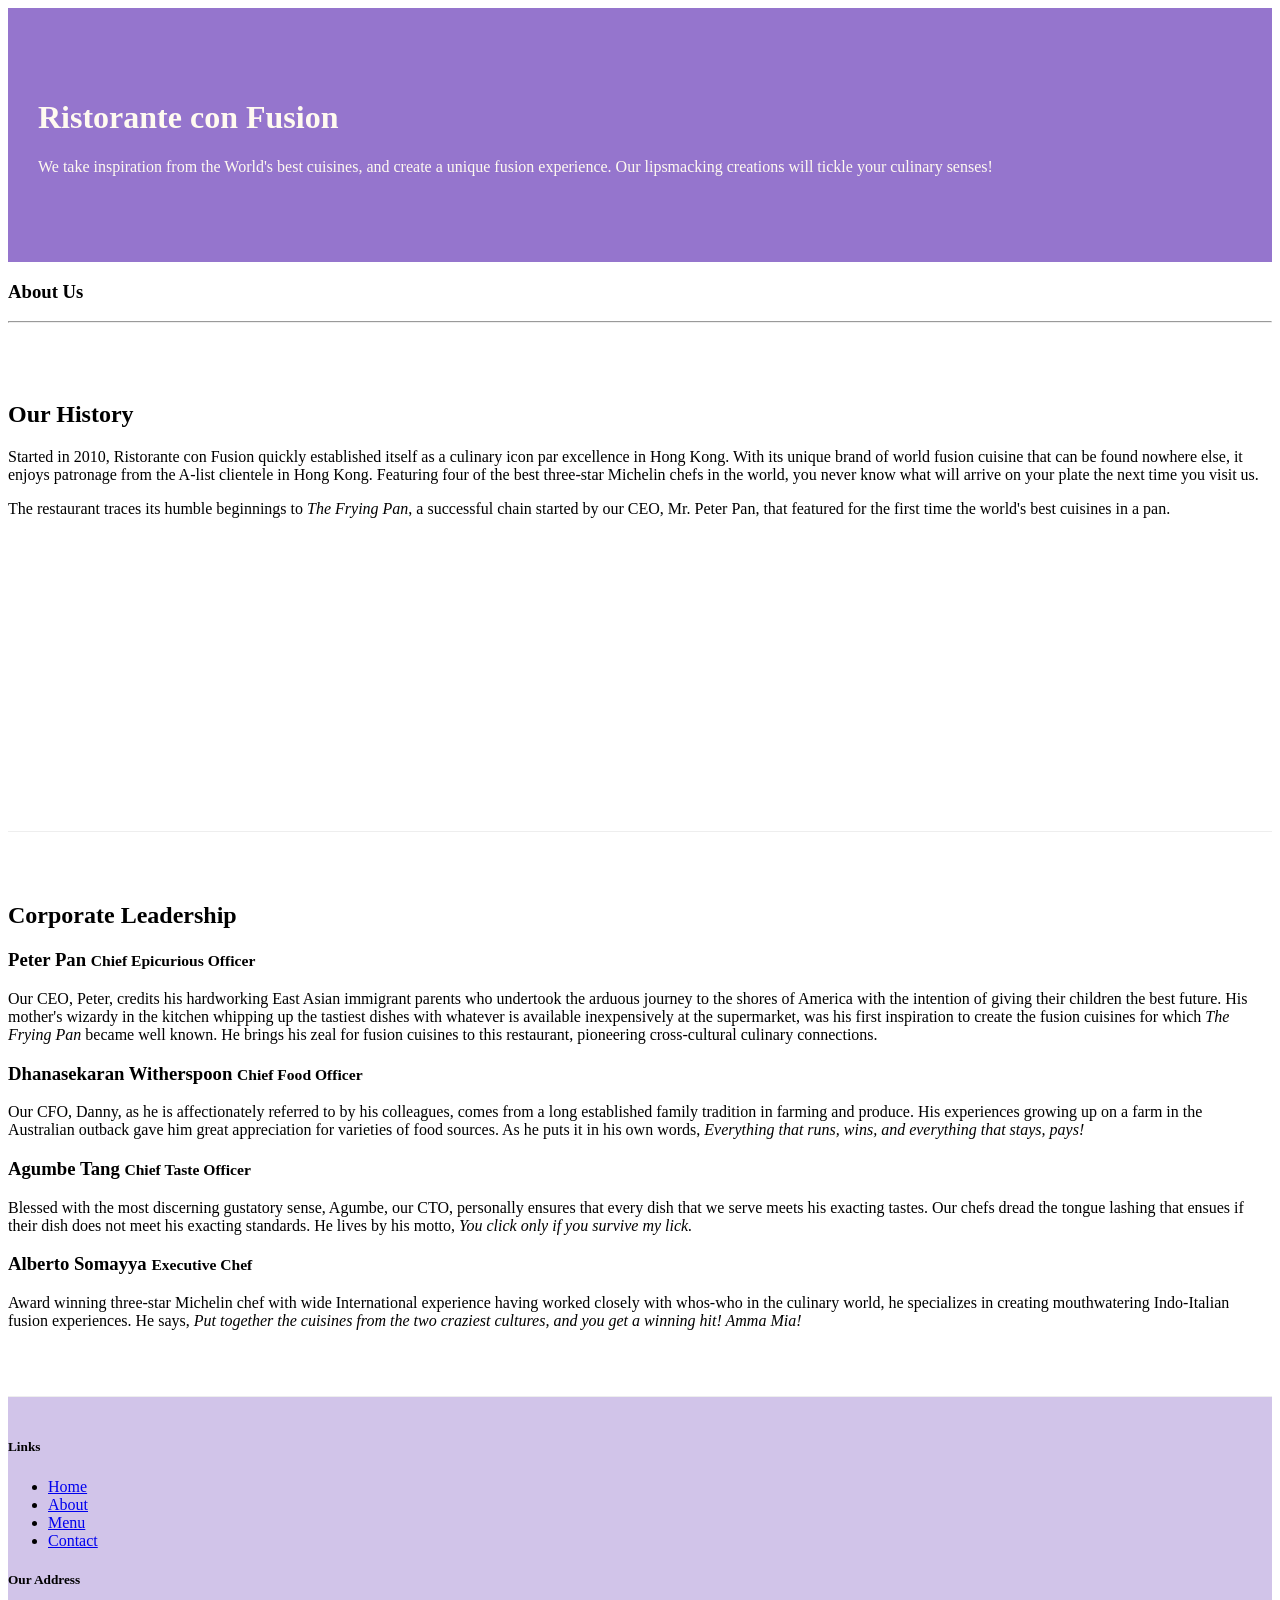
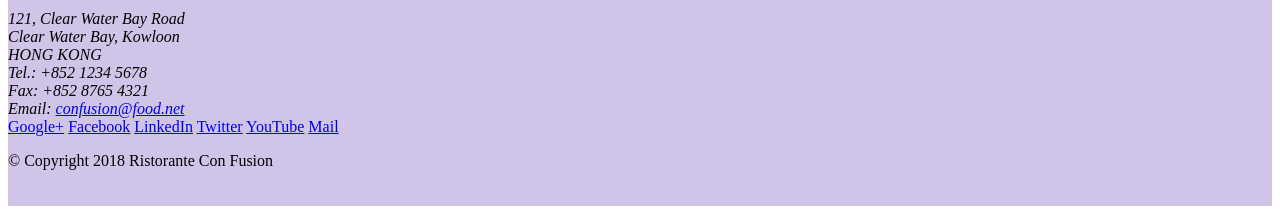
==== aboutus.html @ d5c0a911 "First Assignment" ====
<!DOCTYPE html>
<html lang="en">
  <head>
    <!--  Required meta tags  -->
    <meta charset="utf-8" />
    <meta
      name="viewport"
      content="width=device-width,initial-scale=1,shrink-to-fit=no"
    />
    <meta http-equiv="x-ua-compatible" content="ie=edge" />
    <!--  Bootstrap CSS  -->
    <link
      rel="stylesheet"
      href="node_modules/bootstrap/dist/css/bootstrap.min.css"
    />

    <!--  CSS  -->
    <link rel="stylesheet" href="./css/styles.css" />
    <title>Ristorante Con Fusion: About Us</title>
  </head>

  <body>
    <header class="jumbotron">
      <div class="container">
        <div class="row row-header">
          <div class="col-12 col-sm-6">
            <h1>Ristorante con Fusion</h1>
            <p>
              We take inspiration from the World's best cuisines, and create a
              unique fusion experience. Our lipsmacking creations will tickle
              your culinary senses!
            </p>
          </div>
          <div class="col-12 col-sm"></div>
        </div>
      </div>
    </header>

    <div class="container">
      <div class="row">
        <div class="col-12 col-sm-12">
          <h3>About Us</h3>
          <hr />
        </div>
      </div>

      <div class="row row-content align-items-center">
        <div class="col-sm-6 col-12">
          <h2>Our History</h2>
          <p>
            Started in 2010, Ristorante con Fusion quickly established itself as
            a culinary icon par excellence in Hong Kong. With its unique brand
            of world fusion cuisine that can be found nowhere else, it enjoys
            patronage from the A-list clientele in Hong Kong. Featuring four of
            the best three-star Michelin chefs in the world, you never know what
            will arrive on your plate the next time you visit us.
          </p>
          <p>
            The restaurant traces its humble beginnings to
            <em>The Frying Pan</em>, a successful chain started by our CEO, Mr.
            Peter Pan, that featured for the first time the world's best
            cuisines in a pan.
          </p>
        </div>
        <div></div>
      </div>

      <div class="row row-content align-items-center">
        <div class="col-12 col-sm-12">
          <h2>Corporate Leadership</h2>
          <h3>Peter Pan <small>Chief Epicurious Officer</small></h3>
          <p class="d-none d-sm-block">
            Our CEO, Peter, credits his hardworking East Asian immigrant parents
            who undertook the arduous journey to the shores of America with the
            intention of giving their children the best future. His mother's
            wizardy in the kitchen whipping up the tastiest dishes with whatever
            is available inexpensively at the supermarket, was his first
            inspiration to create the fusion cuisines for which
            <em>The Frying Pan</em> became well known. He brings his zeal for
            fusion cuisines to this restaurant, pioneering cross-cultural
            culinary connections.
          </p>
          <h3>Dhanasekaran Witherspoon <small>Chief Food Officer</small></h3>
          <p class="d-none d-sm-block">
            Our CFO, Danny, as he is affectionately referred to by his
            colleagues, comes from a long established family tradition in
            farming and produce. His experiences growing up on a farm in the
            Australian outback gave him great appreciation for varieties of food
            sources. As he puts it in his own words,
            <em
              >Everything that runs, wins, and everything that stays, pays!</em
            >
          </p>
          <h3>Agumbe Tang <small>Chief Taste Officer</small></h3>
          <p class="d-none d-sm-block">
            Blessed with the most discerning gustatory sense, Agumbe, our CTO,
            personally ensures that every dish that we serve meets his exacting
            tastes. Our chefs dread the tongue lashing that ensues if their dish
            does not meet his exacting standards. He lives by his motto,
            <em>You click only if you survive my lick.</em>
          </p>
          <h3>Alberto Somayya <small>Executive Chef</small></h3>
          <p  class="d-none d-sm-block">
            Award winning three-star Michelin chef with wide International
            experience having worked closely with whos-who in the culinary
            world, he specializes in creating mouthwatering Indo-Italian fusion
            experiences. He says,
            <em
              >Put together the cuisines from the two craziest cultures, and you
              get a winning hit! Amma Mia!</em
            >
          </p>
        </div>
      </div>
    </div>

    <footer class="footer">
      <div class="container">
        <div class="row">
          <div class="col-4 offset-1 col-sm-2">
            <h5>Links</h5>
            <ul class="list-unstyled">
              <li><a href="#">Home</a></li>
              <li><a href="#">About</a></li>
              <li><a href="#">Menu</a></li>
              <li><a href="#">Contact</a></li>
            </ul>
          </div>
          <div class="col-7 col-sm-5">
            <h5>Our Address</h5>
            <address>
              121, Clear Water Bay Road<br />
              Clear Water Bay, Kowloon<br />
              HONG KONG<br />
              Tel.: +852 1234 5678<br />
              Fax: +852 8765 4321<br />
              Email: <a href="mailto:confusion@food.net">confusion@food.net</a>
            </address>
          </div>
          <div class="col-12 col-sm-4 align-self-center">
            <div class="text-center">
              <a href="http://google.com/+">Google+</a>
              <a href="http://www.facebook.com/profile.php?id=">Facebook</a>
              <a href="http://www.linkedin.com/in/">LinkedIn</a>
              <a href="http://twitter.com/">Twitter</a>
              <a href="http://youtube.com/">YouTube</a>
              <a href="mailto:">Mail</a>
            </div>
          </div>
        </div>
        <div class="row justify-content-center">
          <div class="col-auto">
            <p>© Copyright 2018 Ristorante Con Fusion</p>
          </div>
        </div>
      </div>
    </footer>
    <script src="node_modules/jquery/dist/jquery.slim.min.js"></script>
    <script src="node_modules/popper.js/dist/umd/popper.min.js"></script>
    <script src="node_modules/bootstrap/dist/js/bootstrap.min.js"></script>
  </body>
</html>
---- css/styles.css ----
.row-header {
    margin: 0px auto;
    padding: 0px auto;
}

.row-content {
    margin: 0px auto;
    padding: 50px 0px 50px 0px;
    border-bottom: 1px ridge;
    min-height: 400px;
}

.footer {
    background-color: #D1C4e9;
    margin: 0px auto;
    padding: 20px 0px 20px 0px;
}

.jumbotron {
    margin:0px auto;
    background: #9575cd;
    padding: 70px 30px 70px 30px;
    color: floralwhite;
}

.address {
    font-size: 80%;
    margin: 0px;
    color: #0f0f0f;
}
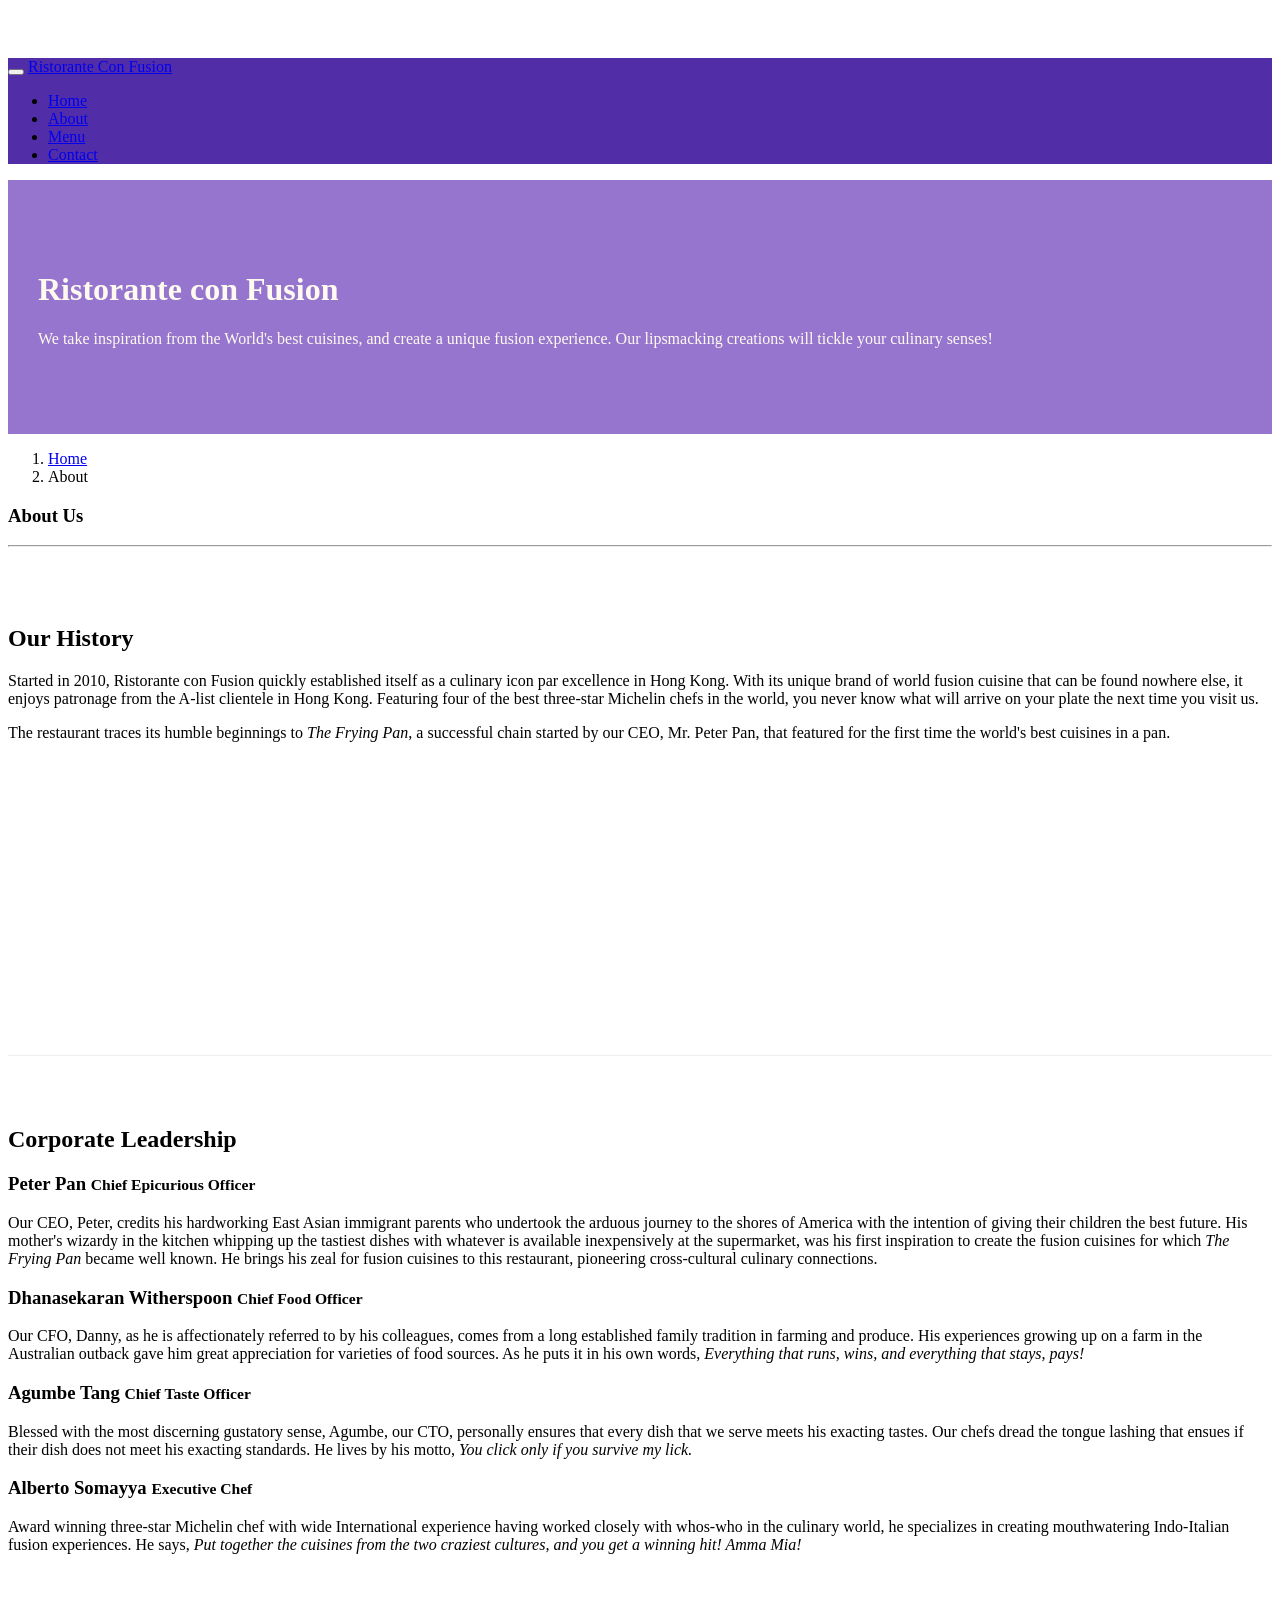
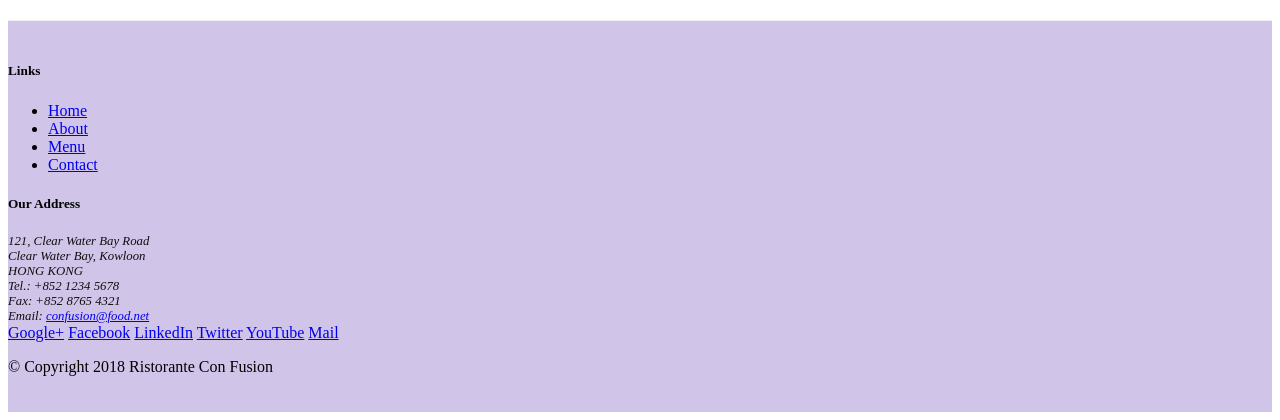
==== commit ba5abc87: "NavBars and Breadcrumbs" ====
--- a/aboutus.html
+++ b/aboutus.html
@@ -20,6 +20,27 @@
   </head>
 
   <body>
+    <nav class="navbar navbar-dark navbar-expand-sm fixed-top">
+      <div class="container">
+        <button class="navbar-toggler" type="button" data-toggle="collapse" data-target="#Navbar">
+          <span class="navbar-toggler-icon"></span>
+        </button>
+        <a class="navbar-brand ml-auto" href="./index.html">Ristorante Con Fusion</a>
+        <div class="collapse navbar-collapse" id="Navbar">
+          <ul class="navbar-nav mr-auto">
+            <li class="nav-item">
+              <a class="nav-link" href="./index.html">Home</a>
+            </li>
+            <li class="nav-item active">
+              <a class="nav-link" href="#">About</a>
+            </li>
+            <li class="nav-item"><a class="nav-link" href="#">Menu</a></li>
+            <li class="nav-item"><a class="nav-link" href="#">Contact</a></li>
+          </ul>
+        </div>
+      </div>
+    </nav>
+
     <header class="jumbotron">
       <div class="container">
         <div class="row row-header">
@@ -38,6 +59,10 @@
 
     <div class="container">
       <div class="row">
+        <ol class="col-12 breadcrumb">
+          <li class="breadcrumb-item"><a href="./index.html">Home</a></li>
+          <li class="breadcrumb-item active">About</li>
+        </ol>
         <div class="col-12 col-sm-12">
           <h3>About Us</h3>
           <hr />
@@ -120,7 +145,7 @@
           <div class="col-4 offset-1 col-sm-2">
             <h5>Links</h5>
             <ul class="list-unstyled">
-              <li><a href="#">Home</a></li>
+              <li><a href="./index.html">Home</a></li>
               <li><a href="#">About</a></li>
               <li><a href="#">Menu</a></li>
               <li><a href="#">Contact</a></li>
--- a/css/styles.css
+++ b/css/styles.css
@@ -23,8 +23,18 @@
     color: floralwhite;
 }
 
-.address {
+address {
     font-size: 80%;
     margin: 0px;
     color: #0f0f0f;
+}
+
+body {
+    padding: 50px 0px 0px 0px;
+    z-index: 0;
+
+}
+
+.navbar-dark {
+    background-color: #512da8;
 }
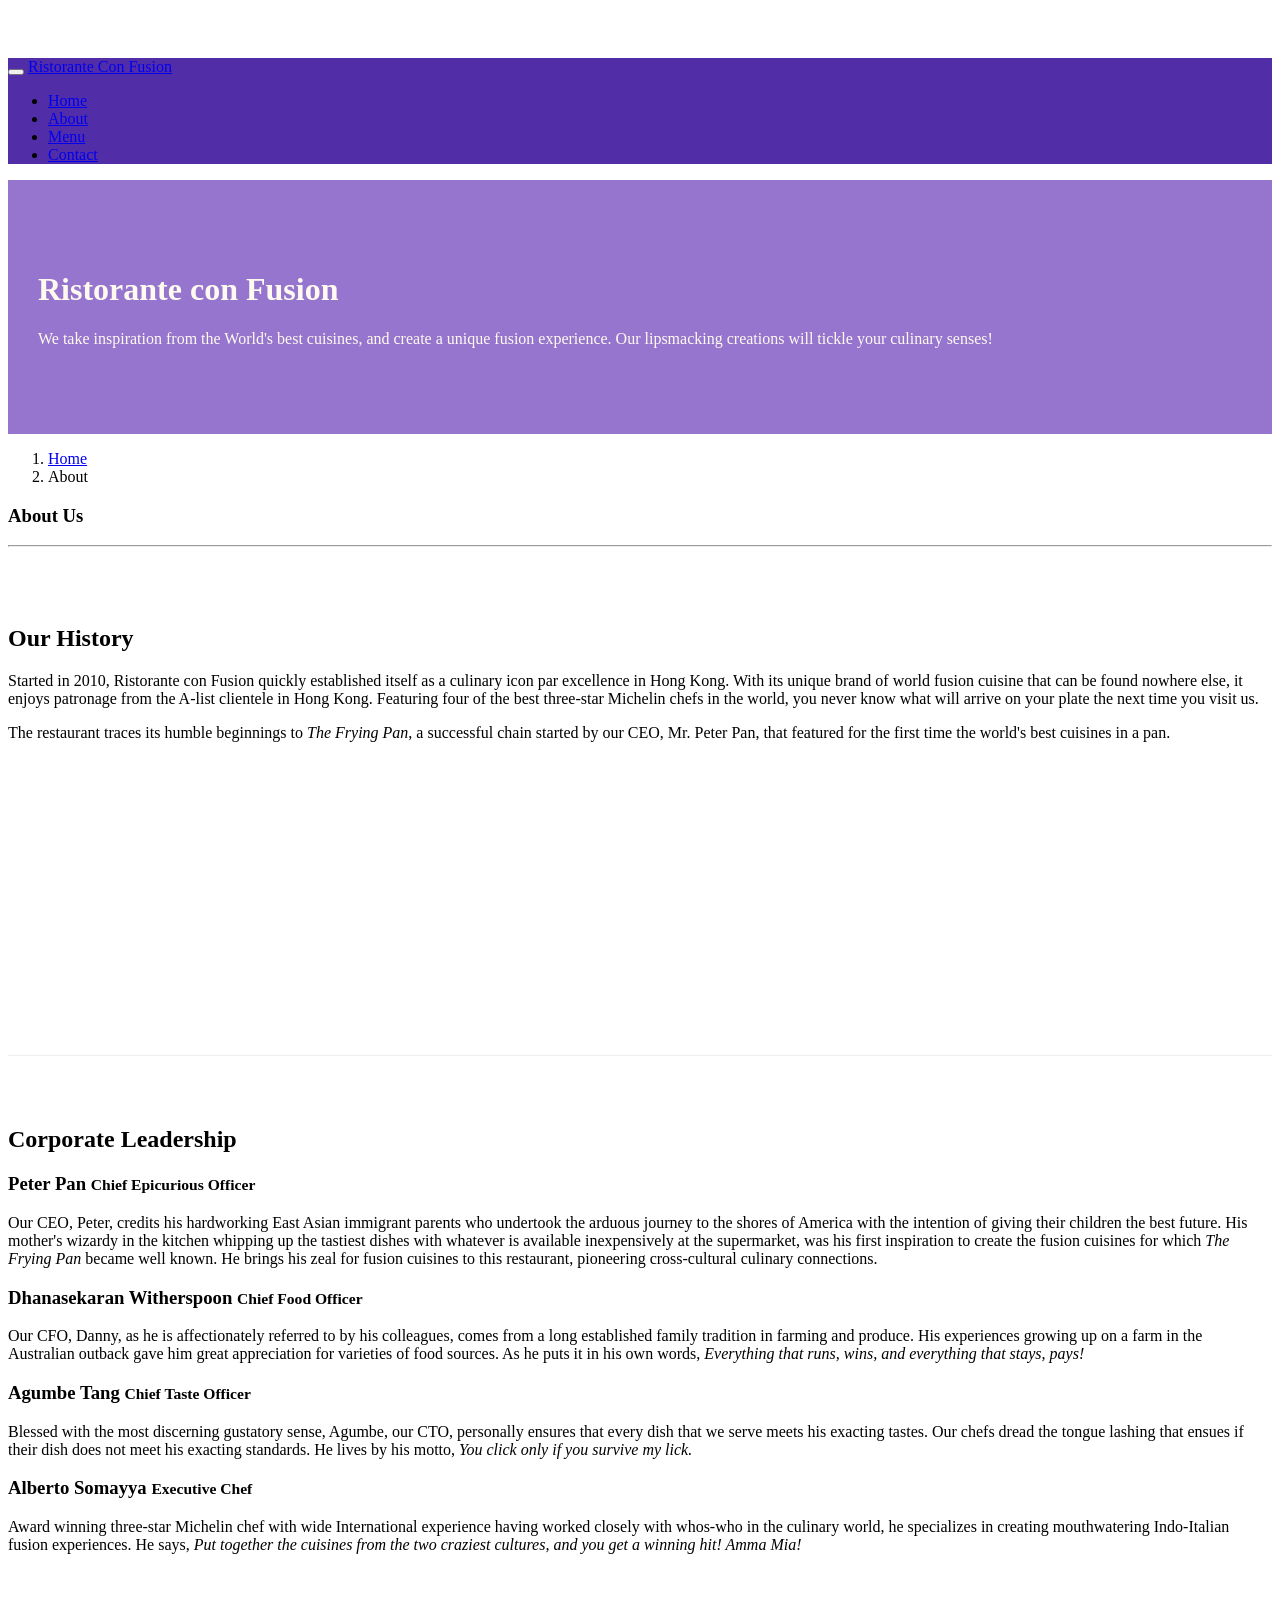
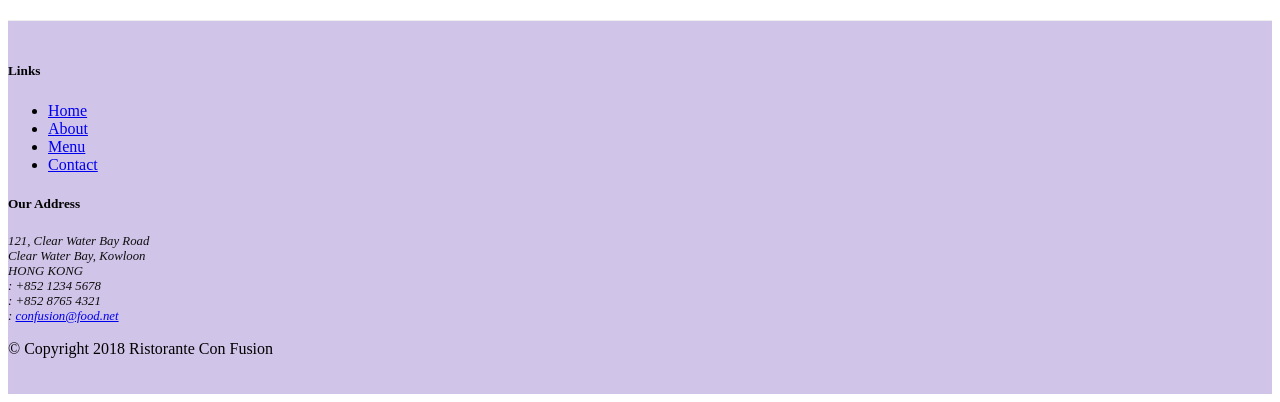
==== commit 138a66c0: "Icon Fonts" ====
--- a/aboutus.html
+++ b/aboutus.html
@@ -13,7 +13,8 @@
       rel="stylesheet"
       href="node_modules/bootstrap/dist/css/bootstrap.min.css"
     />
-
+    <link rel="stylesheet" href="node_modules/font-awesome/css/font-awesome.min.css">
+    <link rel="stylesheet" href="node_modules/bootstrap-social/bootstrap-social.css">
     <!--  CSS  -->
     <link rel="stylesheet" href="./css/styles.css" />
     <title>Ristorante Con Fusion: About Us</title>
@@ -27,15 +28,15 @@
         </button>
         <a class="navbar-brand ml-auto" href="./index.html">Ristorante Con Fusion</a>
         <div class="collapse navbar-collapse" id="Navbar">
-          <ul class="navbar-nav mr-auto">
+          <ul class="navbar-nav mr-auto ">
             <li class="nav-item">
-              <a class="nav-link" href="./index.html">Home</a>
+              <a class="nav-link" href="./index.html"><span class="fa fa-home fa-lg"></span>Home</a>
             </li>
             <li class="nav-item active">
-              <a class="nav-link" href="#">About</a>
+              <a class="nav-link" href="#" ><span class="fa fa-info fa-lg"></span>About</a>
             </li>
-            <li class="nav-item"><a class="nav-link" href="#">Menu</a></li>
-            <li class="nav-item"><a class="nav-link" href="#">Contact</a></li>
+            <li class="nav-item"><a class="nav-link" href="#"><span class="fa fa-list fa-lg"></span>Menu</a></li>
+            <li class="nav-item"><a class="nav-link" href="#"><span class="fa fa-address-card fa-lg"></span>Contact</a></li>
           </ul>
         </div>
       </div>
@@ -157,19 +158,20 @@
               121, Clear Water Bay Road<br />
               Clear Water Bay, Kowloon<br />
               HONG KONG<br />
-              Tel.: +852 1234 5678<br />
-              Fax: +852 8765 4321<br />
-              Email: <a href="mailto:confusion@food.net">confusion@food.net</a>
+              <i class="fa fa-phone fa-lg"></i>: +852 1234 5678<br />
+              <i class="fa fa-fax fa-lg"></i>: +852 8765 4321<br />
+              <i class="fa fa-envelope fa-lg"></i>: <a href="mailto:confusion@food.net">confusion@food.net</a>
             </address>
           </div>
           <div class="col-12 col-sm-4 align-self-center">
             <div class="text-center">
-              <a href="http://google.com/+">Google+</a>
-              <a href="http://www.facebook.com/profile.php?id=">Facebook</a>
-              <a href="http://www.linkedin.com/in/">LinkedIn</a>
-              <a href="http://twitter.com/">Twitter</a>
-              <a href="http://youtube.com/">YouTube</a>
-              <a href="mailto:">Mail</a>
+              <a class="btn btn-social-icon btn-google" href="http://google.com/+"><i class="fa fa-google-plus fa-lg"></i></a>
+              <a class="btn btn-social-icon btn-facebook" href="http://www.facebook.com/profile.php?id="><i
+                  class="fa fa-facebook fa-lg"></i></a>
+              <a class="btn btn-social-icon btn-linkedin" href="http://www.linkedin.com/in/"><i class="fa fa-linkedin fa-lg"></i></a>
+              <a class="btn btn-social-icon btn-twitter" href="http://twitter.com/"><i class="fa fa-twitter fa-lg"></i></a>
+              <a class="btn btn-social-icon btn-google" href="http://youtube.com/"><i class="fa fa-youtube fa-lg"></i></a>
+              <a class="btn btn-social-icon" href="mailto:"><i class="fa fa-envelope-o fa-lg"></i></a>
             </div>
           </div>
         </div>
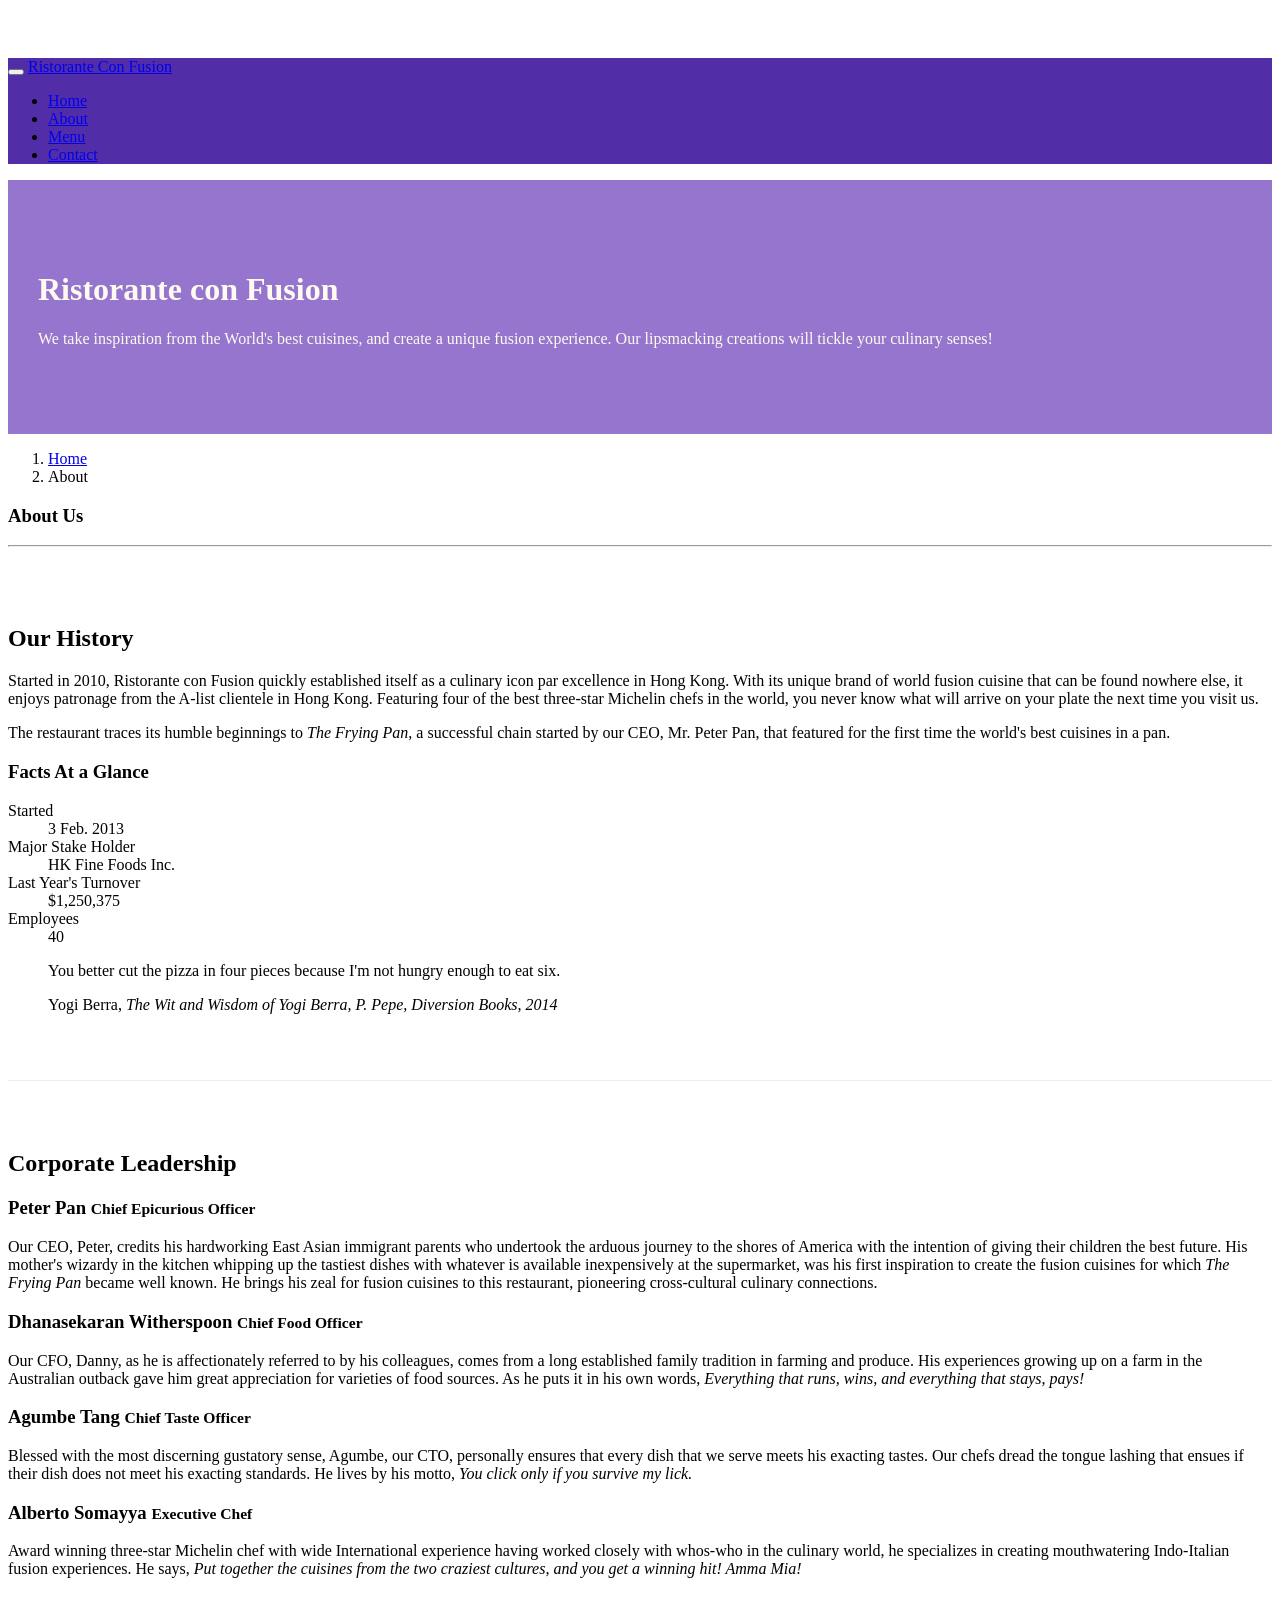
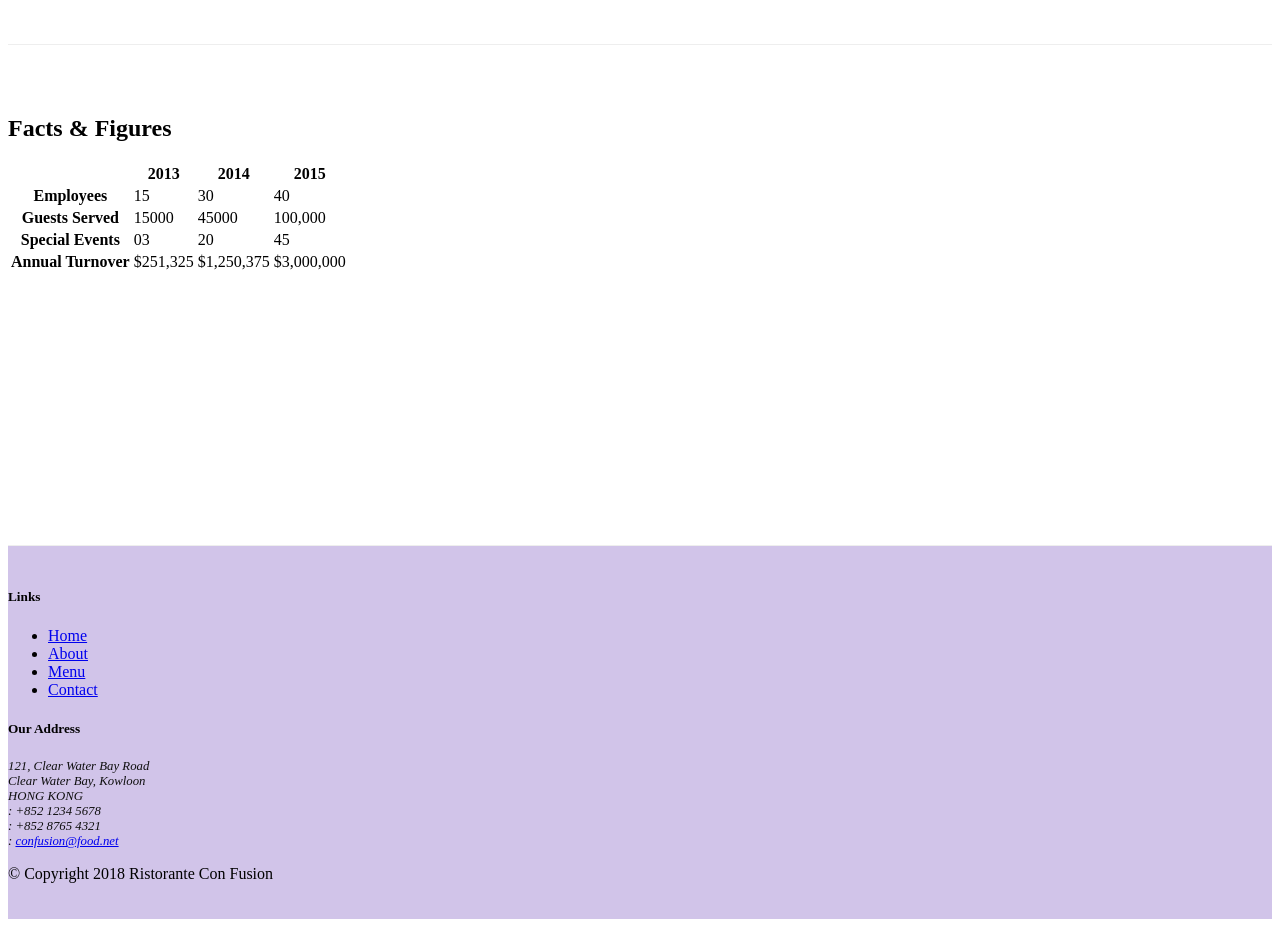
==== commit edee5725: "Cards&Tables" ====
--- a/aboutus.html
+++ b/aboutus.html
@@ -13,8 +13,14 @@
       rel="stylesheet"
       href="node_modules/bootstrap/dist/css/bootstrap.min.css"
     />
-    <link rel="stylesheet" href="node_modules/font-awesome/css/font-awesome.min.css">
-    <link rel="stylesheet" href="node_modules/bootstrap-social/bootstrap-social.css">
+    <link
+      rel="stylesheet"
+      href="node_modules/font-awesome/css/font-awesome.min.css"
+    />
+    <link
+      rel="stylesheet"
+      href="node_modules/bootstrap-social/bootstrap-social.css"
+    />
     <!--  CSS  -->
     <link rel="stylesheet" href="./css/styles.css" />
     <title>Ristorante Con Fusion: About Us</title>
@@ -23,20 +29,39 @@
   <body>
     <nav class="navbar navbar-dark navbar-expand-sm fixed-top">
       <div class="container">
-        <button class="navbar-toggler" type="button" data-toggle="collapse" data-target="#Navbar">
+        <button
+          class="navbar-toggler"
+          type="button"
+          data-toggle="collapse"
+          data-target="#Navbar"
+        >
           <span class="navbar-toggler-icon"></span>
         </button>
-        <a class="navbar-brand ml-auto" href="./index.html">Ristorante Con Fusion</a>
+        <a class="navbar-brand ml-auto" href="./index.html"
+          >Ristorante Con Fusion</a
+        >
         <div class="collapse navbar-collapse" id="Navbar">
-          <ul class="navbar-nav mr-auto ">
+          <ul class="navbar-nav mr-auto">
             <li class="nav-item">
-              <a class="nav-link" href="./index.html"><span class="fa fa-home fa-lg"></span>Home</a>
+              <a class="nav-link" href="./index.html"
+                ><span class="fa fa-home fa-lg"></span>Home</a
+              >
             </li>
             <li class="nav-item active">
-              <a class="nav-link" href="#" ><span class="fa fa-info fa-lg"></span>About</a>
+              <a class="nav-link" href="#"
+                ><span class="fa fa-info fa-lg"></span>About</a
+              >
             </li>
-            <li class="nav-item"><a class="nav-link" href="#"><span class="fa fa-list fa-lg"></span>Menu</a></li>
-            <li class="nav-item"><a class="nav-link" href="#"><span class="fa fa-address-card fa-lg"></span>Contact</a></li>
+            <li class="nav-item">
+              <a class="nav-link" href="#"
+                ><span class="fa fa-list fa-lg"></span>Menu</a
+              >
+            </li>
+            <li class="nav-item">
+              <a class="nav-link" href="./contactus.html"
+                ><span class="fa fa-address-card fa-lg"></span>Contact</a
+              >
+            </li>
           </ul>
         </div>
       </div>
@@ -70,7 +95,7 @@
         </div>
       </div>
 
-      <div class="row row-content align-items-center">
+      <div class="row row-content">
         <div class="col-sm-6 col-12">
           <h2>Our History</h2>
           <p>
@@ -88,7 +113,40 @@
             cuisines in a pan.
           </p>
         </div>
-        <div></div>
+        <div class="col-sm">
+          <div class="card">
+            <h3 class="card-header bg-primary text-white">Facts At a Glance</h3>
+            <div class="card-body">
+              <dl class="row">
+                <dt class="col-6">Started</dt>
+                <dd class="col-6">3 Feb. 2013</dd>
+                <dt class="col-6">Major Stake Holder</dt>
+                <dd class="col-6">HK Fine Foods Inc.</dd>
+                <dt class="col-6">Last Year's Turnover</dt>
+                <dd class="col-6">$1,250,375</dd>
+                <dt class="col-6">Employees</dt>
+                <dd class="col-6">40</dd>
+              </dl>
+            </div>
+          </div>
+        </div>
+        <div class="col-12">
+          <div class="card card-body bg-light">
+            <blockquote class="blockquote">
+              <p class="mb-0">
+                You better cut the pizza in four pieces because I'm not hungry
+                enough to eat six.
+              </p>
+              <footer class="blockquote-footer">
+                Yogi Berra,
+                <cite title="Source Title"
+                  >The Wit and Wisdom of Yogi Berra, P. Pepe, Diversion Books,
+                  2014
+                </cite>
+              </footer>
+            </blockquote>
+          </div>
+        </div>
       </div>
 
       <div class="row row-content align-items-center">
@@ -126,7 +184,7 @@
             <em>You click only if you survive my lick.</em>
           </p>
           <h3>Alberto Somayya <small>Executive Chef</small></h3>
-          <p  class="d-none d-sm-block">
+          <p class="d-none d-sm-block">
             Award winning three-star Michelin chef with wide International
             experience having worked closely with whos-who in the culinary
             world, he specializes in creating mouthwatering Indo-Italian fusion
@@ -137,6 +195,50 @@
             >
           </p>
         </div>
+      </div>
+      <div class="row row-content">
+        <div class="col-12 col-sm-9">
+          <h2>Facts &amp; Figures</h2>
+          <div class="table-responsive">
+            <table class="table table-striped">
+              <thead class="thead-dark">
+                <tr>
+                  <th>&nbsp;</th>
+                  <th>2013</th>
+                  <th>2014</th>
+                  <th>2015</th>
+                </tr>
+              </thead>
+              <tbody>
+                <tr>
+                  <th>Employees</th>
+                  <td>15</td>
+                  <td>30</td>
+                  <td>40</td>
+                </tr>
+                <tr>
+                  <th>Guests Served</th>
+                  <td>15000</td>
+                  <td>45000</td>
+                  <td>100,000</td>
+                </tr>
+                <tr>
+                  <th>Special Events</th>
+                  <td>03</td>
+                  <td>20</td>
+                  <td>45</td>
+                </tr>
+                <tr>
+                  <th>Annual Turnover</th>
+                  <td>$251,325</td>
+                  <td>$1,250,375</td>
+                  <td>$3,000,000</td>
+                </tr>
+              </tbody>
+            </table>
+          </div>
+        </div>
+        <div class="col-12 col-sm-3"></div>
       </div>
     </div>
 
@@ -149,7 +251,7 @@
               <li><a href="./index.html">Home</a></li>
               <li><a href="#">About</a></li>
               <li><a href="#">Menu</a></li>
-              <li><a href="#">Contact</a></li>
+              <li><a href="./contactus.html">Contact</a></li>
             </ul>
           </div>
           <div class="col-7 col-sm-5">
@@ -160,18 +262,40 @@
               HONG KONG<br />
               <i class="fa fa-phone fa-lg"></i>: +852 1234 5678<br />
               <i class="fa fa-fax fa-lg"></i>: +852 8765 4321<br />
-              <i class="fa fa-envelope fa-lg"></i>: <a href="mailto:confusion@food.net">confusion@food.net</a>
+              <i class="fa fa-envelope fa-lg"></i>:
+              <a href="mailto:confusion@food.net">confusion@food.net</a>
             </address>
           </div>
           <div class="col-12 col-sm-4 align-self-center">
             <div class="text-center">
-              <a class="btn btn-social-icon btn-google" href="http://google.com/+"><i class="fa fa-google-plus fa-lg"></i></a>
-              <a class="btn btn-social-icon btn-facebook" href="http://www.facebook.com/profile.php?id="><i
-                  class="fa fa-facebook fa-lg"></i></a>
-              <a class="btn btn-social-icon btn-linkedin" href="http://www.linkedin.com/in/"><i class="fa fa-linkedin fa-lg"></i></a>
-              <a class="btn btn-social-icon btn-twitter" href="http://twitter.com/"><i class="fa fa-twitter fa-lg"></i></a>
-              <a class="btn btn-social-icon btn-google" href="http://youtube.com/"><i class="fa fa-youtube fa-lg"></i></a>
-              <a class="btn btn-social-icon" href="mailto:"><i class="fa fa-envelope-o fa-lg"></i></a>
+              <a
+                class="btn btn-social-icon btn-google"
+                href="http://google.com/+"
+                ><i class="fa fa-google-plus fa-lg"></i
+              ></a>
+              <a
+                class="btn btn-social-icon btn-facebook"
+                href="http://www.facebook.com/profile.php?id="
+                ><i class="fa fa-facebook fa-lg"></i
+              ></a>
+              <a
+                class="btn btn-social-icon btn-linkedin"
+                href="http://www.linkedin.com/in/"
+                ><i class="fa fa-linkedin fa-lg"></i
+              ></a>
+              <a
+                class="btn btn-social-icon btn-twitter"
+                href="http://twitter.com/"
+                ><i class="fa fa-twitter fa-lg"></i
+              ></a>
+              <a
+                class="btn btn-social-icon btn-google"
+                href="http://youtube.com/"
+                ><i class="fa fa-youtube fa-lg"></i
+              ></a>
+              <a class="btn btn-social-icon" href="mailto:"
+                ><i class="fa fa-envelope-o fa-lg"></i
+              ></a>
             </div>
           </div>
         </div>
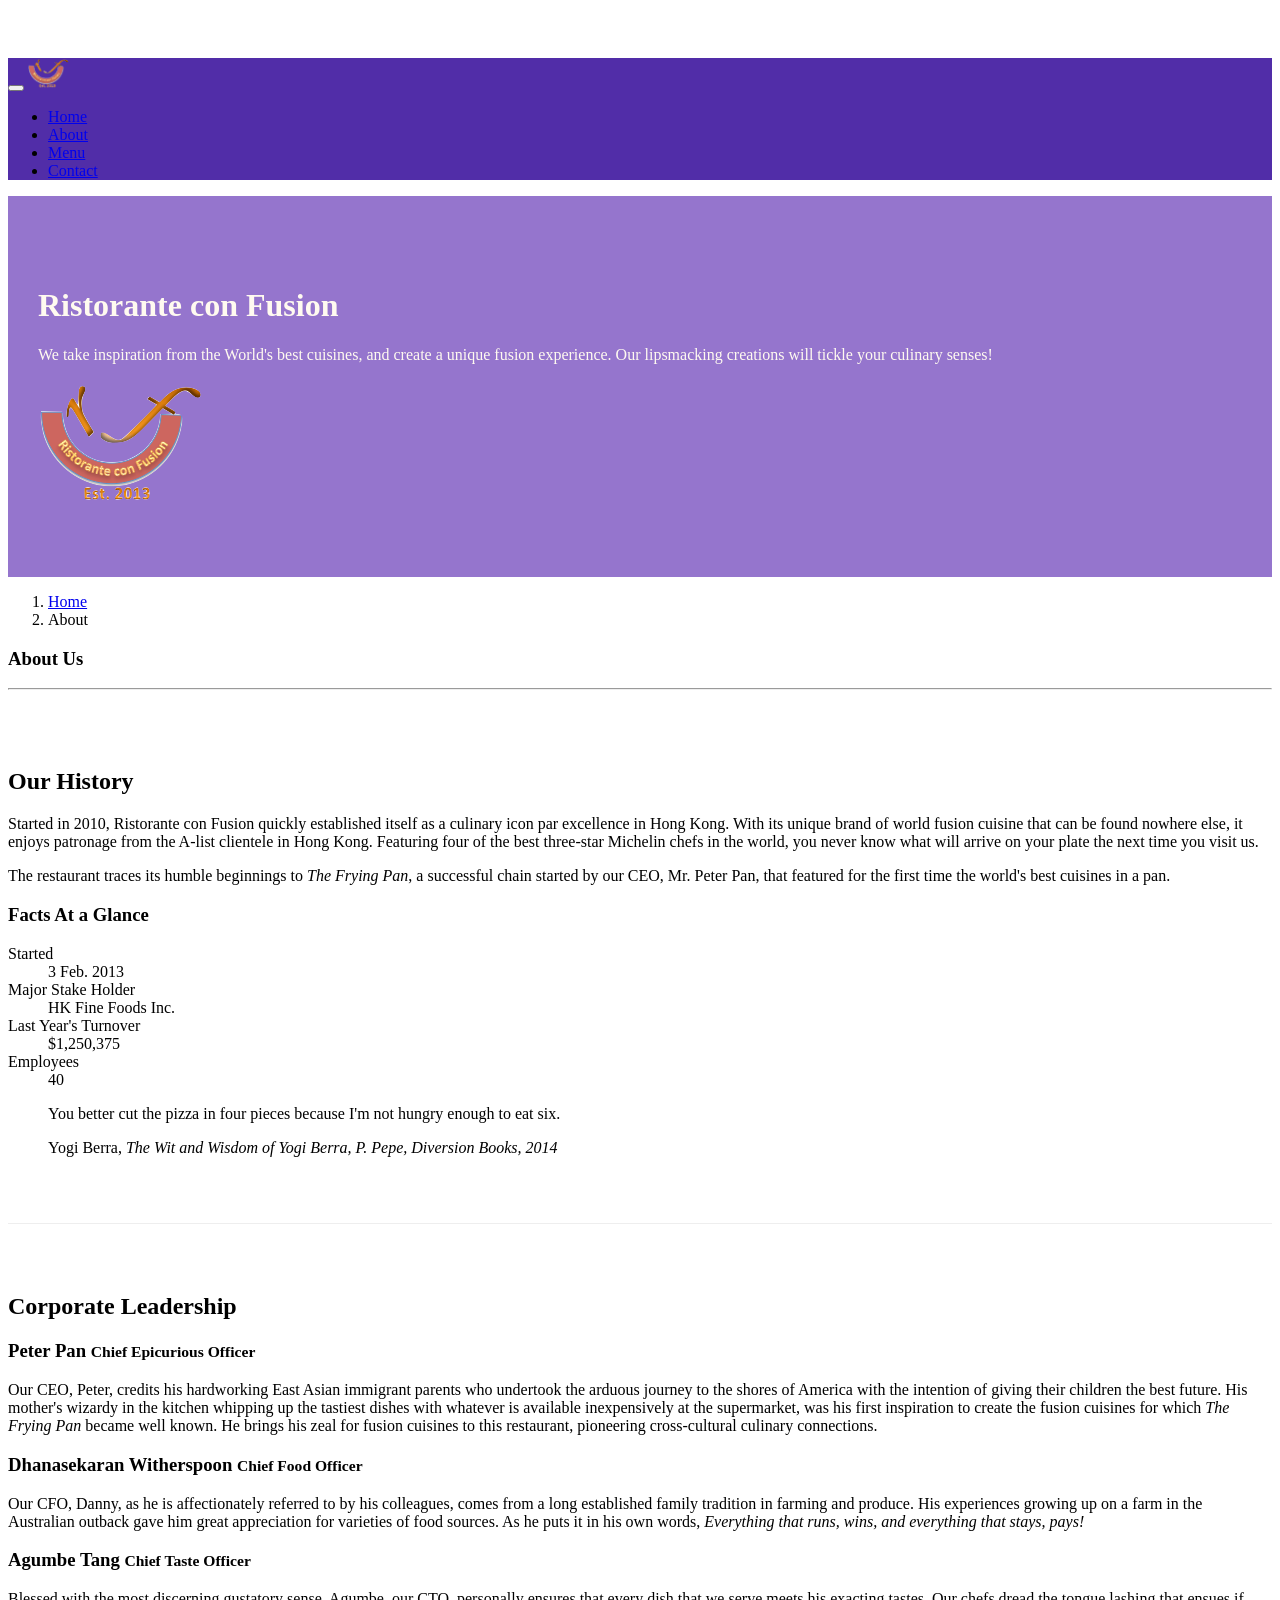
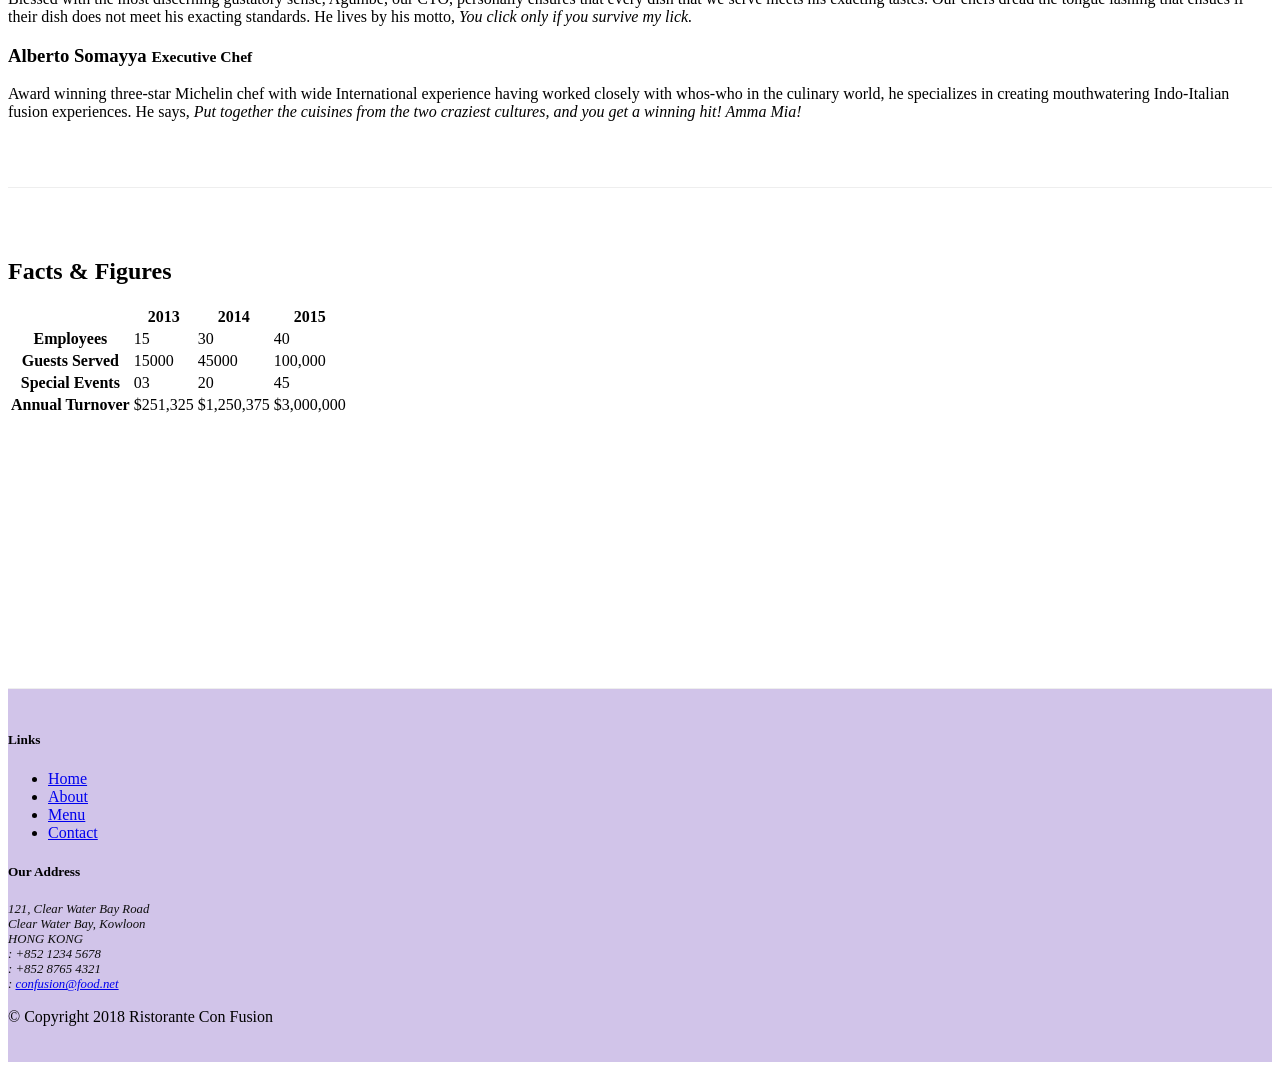
==== commit 584f0a0a: "Media" ====
--- a/aboutus.html
+++ b/aboutus.html
@@ -38,7 +38,9 @@
           <span class="navbar-toggler-icon"></span>
         </button>
         <a class="navbar-brand ml-auto" href="./index.html"
-          >Ristorante Con Fusion</a
+          >
+          <img src="./img/logo.png" height="30" width="41">
+          </a
         >
         <div class="collapse navbar-collapse" id="Navbar">
           <ul class="navbar-nav mr-auto">
@@ -78,7 +80,12 @@
               your culinary senses!
             </p>
           </div>
-          <div class="col-12 col-sm"></div>
+          <div class="col-12 col-sm">
+
+            <div class="col-12 col-sm align-self-center">
+              <img src="./img/logo.png" class="img-fluid">
+            </div>
+          </div>
         </div>
       </div>
     </header>
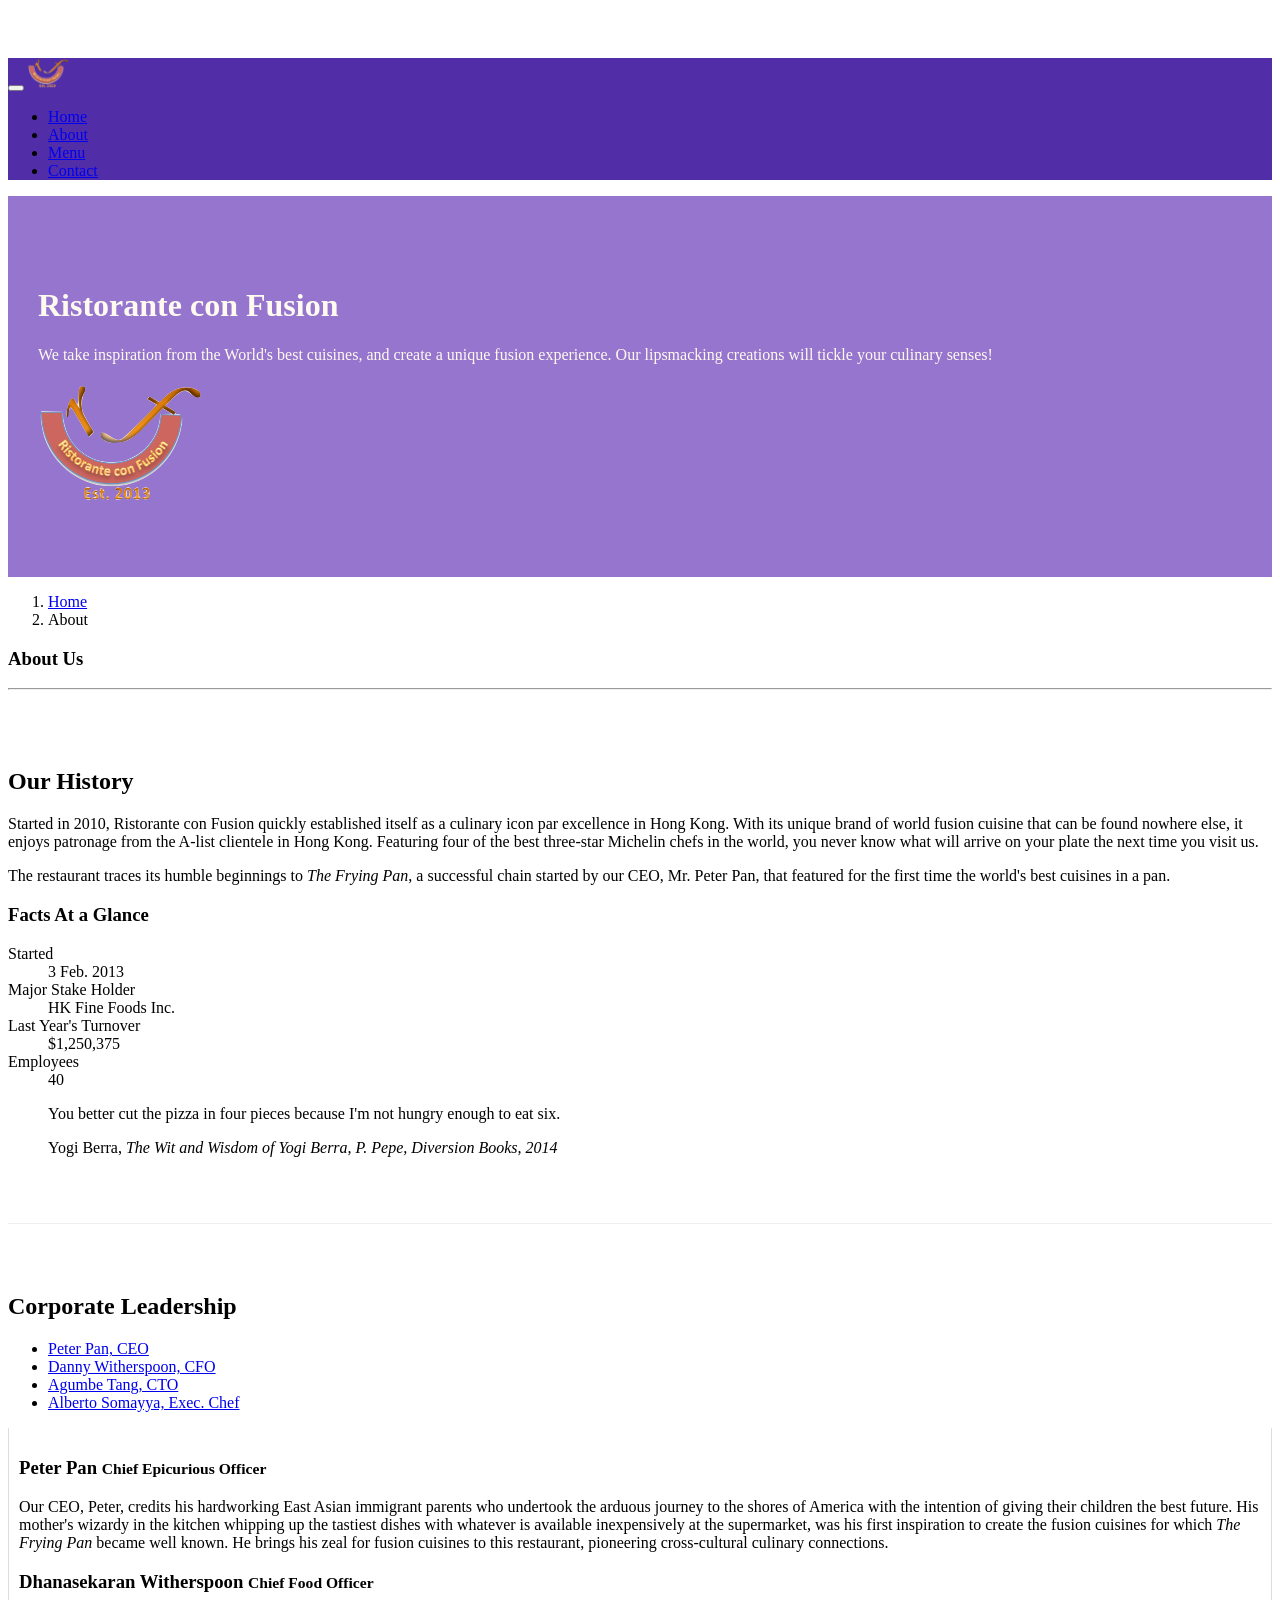
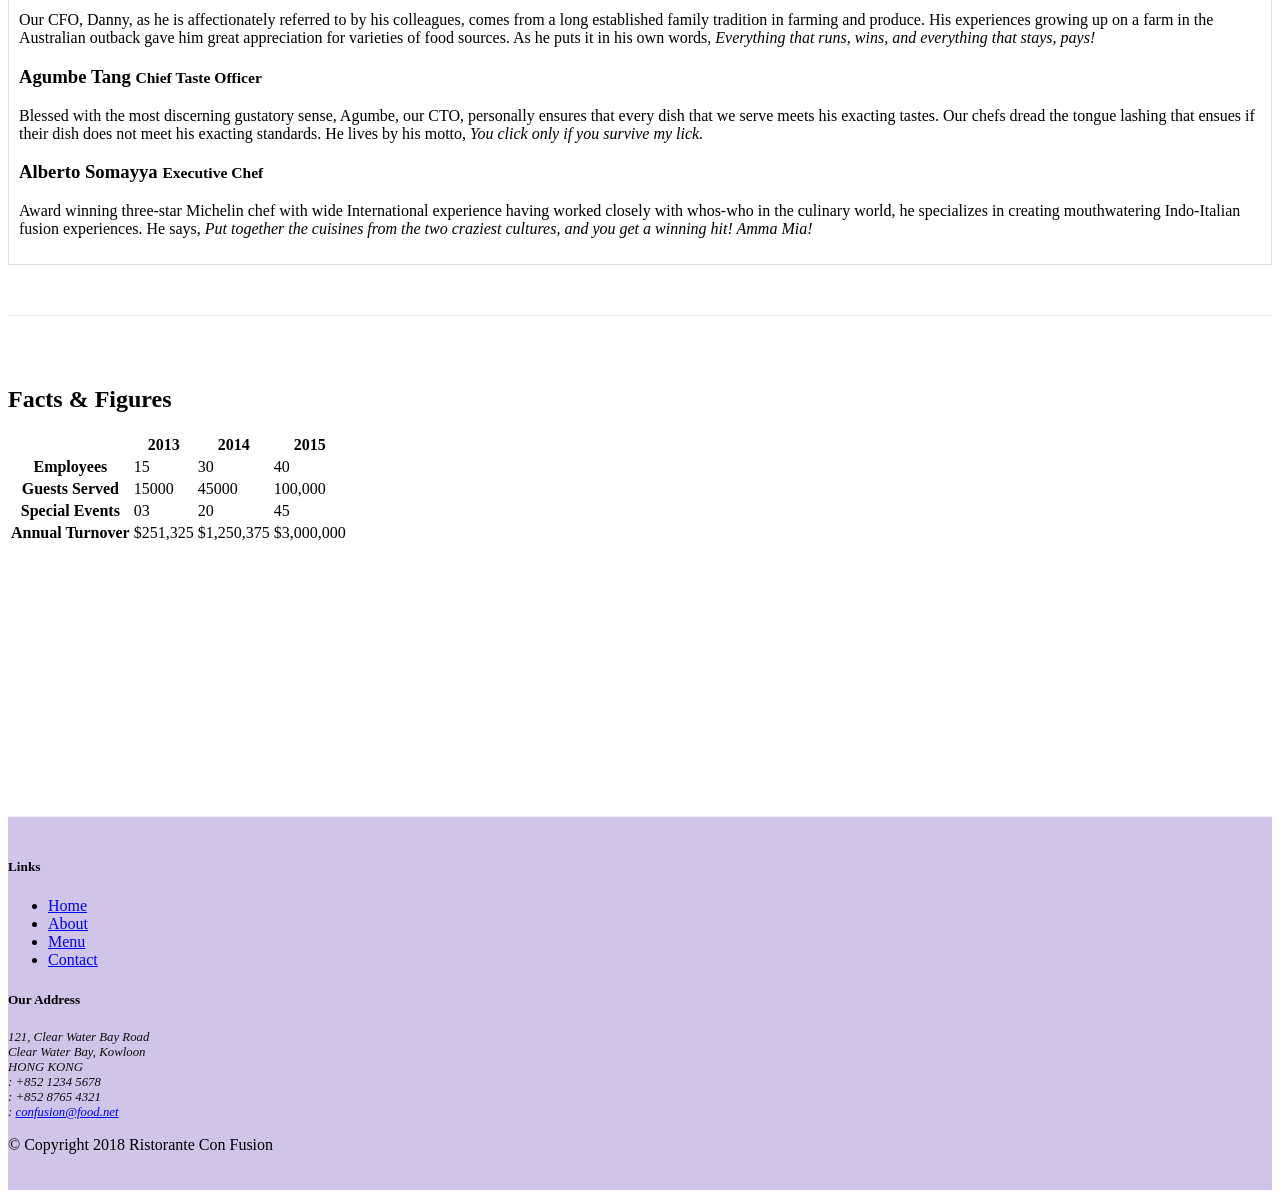
==== commit d79d9efa: "Nav-tabs" ====
--- a/aboutus.html
+++ b/aboutus.html
@@ -37,11 +37,9 @@
         >
           <span class="navbar-toggler-icon"></span>
         </button>
-        <a class="navbar-brand ml-auto" href="./index.html"
-          >
-          <img src="./img/logo.png" height="30" width="41">
-          </a
-        >
+        <a class="navbar-brand ml-auto" href="./index.html">
+          <img src="./img/logo.png" height="30" width="41" />
+        </a>
         <div class="collapse navbar-collapse" id="Navbar">
           <ul class="navbar-nav mr-auto">
             <li class="nav-item">
@@ -81,9 +79,8 @@
             </p>
           </div>
           <div class="col-12 col-sm">
-
             <div class="col-12 col-sm align-self-center">
-              <img src="./img/logo.png" class="img-fluid">
+              <img src="./img/logo.png" class="img-fluid" />
             </div>
           </div>
         </div>
@@ -159,50 +156,92 @@
       <div class="row row-content align-items-center">
         <div class="col-12 col-sm-12">
           <h2>Corporate Leadership</h2>
-          <h3>Peter Pan <small>Chief Epicurious Officer</small></h3>
-          <p class="d-none d-sm-block">
-            Our CEO, Peter, credits his hardworking East Asian immigrant parents
-            who undertook the arduous journey to the shores of America with the
-            intention of giving their children the best future. His mother's
-            wizardy in the kitchen whipping up the tastiest dishes with whatever
-            is available inexpensively at the supermarket, was his first
-            inspiration to create the fusion cuisines for which
-            <em>The Frying Pan</em> became well known. He brings his zeal for
-            fusion cuisines to this restaurant, pioneering cross-cultural
-            culinary connections.
-          </p>
-          <h3>Dhanasekaran Witherspoon <small>Chief Food Officer</small></h3>
-          <p class="d-none d-sm-block">
-            Our CFO, Danny, as he is affectionately referred to by his
-            colleagues, comes from a long established family tradition in
-            farming and produce. His experiences growing up on a farm in the
-            Australian outback gave him great appreciation for varieties of food
-            sources. As he puts it in his own words,
-            <em
-              >Everything that runs, wins, and everything that stays, pays!</em
-            >
-          </p>
-          <h3>Agumbe Tang <small>Chief Taste Officer</small></h3>
-          <p class="d-none d-sm-block">
-            Blessed with the most discerning gustatory sense, Agumbe, our CTO,
-            personally ensures that every dish that we serve meets his exacting
-            tastes. Our chefs dread the tongue lashing that ensues if their dish
-            does not meet his exacting standards. He lives by his motto,
-            <em>You click only if you survive my lick.</em>
-          </p>
-          <h3>Alberto Somayya <small>Executive Chef</small></h3>
-          <p class="d-none d-sm-block">
-            Award winning three-star Michelin chef with wide International
-            experience having worked closely with whos-who in the culinary
-            world, he specializes in creating mouthwatering Indo-Italian fusion
-            experiences. He says,
-            <em
-              >Put together the cuisines from the two craziest cultures, and you
-              get a winning hit! Amma Mia!</em
-            >
-          </p>
-        </div>
-      </div>
+          <ul class="nav nav-tabs">
+            <li class="nav-item">
+              <a
+                class="nav-link active"
+                href="#peter"
+                role="tab"
+                data-toggle="tab"
+                >Peter Pan, CEO</a
+              >
+            </li>
+            <li class="nav-item">
+              <a class="nav-link" href="#danny" role="tab" data-toggle="tab"
+                >Danny Witherspoon, CFO</a
+              >
+            </li>
+            <li class="nav-item">
+              <a class="nav-link" href="#agumbe" role="tab" data-toggle="tab"
+                >Agumbe Tang, CTO</a
+              >
+            </li>
+            <li class="nav-item">
+              <a class="nav-link" href="#alberto" role="tab" data-toggle="tab"
+                >Alberto Somayya, Exec. Chef</a
+              >
+            </li>
+          </ul>
+          <div class="tab-content">
+            <div role="tabpanel" class="tab-pane fade show active" id="peter">
+              <h3>Peter Pan <small>Chief Epicurious Officer</small></h3>
+              <p class="d-none d-sm-block">
+                Our CEO, Peter, credits his hardworking East Asian immigrant
+                parents who undertook the arduous journey to the shores of
+                America with the intention of giving their children the best
+                future. His mother's wizardy in the kitchen whipping up the
+                tastiest dishes with whatever is available inexpensively at the
+                supermarket, was his first inspiration to create the fusion
+                cuisines for which
+                <em>The Frying Pan</em> became well known. He brings his zeal
+                for fusion cuisines to this restaurant, pioneering
+                cross-cultural culinary connections.
+              </p>
+            </div>
+            <div role="tabpanel" class="tab-pane fade" id="danny">
+              <h3>
+                Dhanasekaran Witherspoon <small>Chief Food Officer</small>
+              </h3>
+              <p class="d-none d-sm-block">
+                Our CFO, Danny, as he is affectionately referred to by his
+                colleagues, comes from a long established family tradition in
+                farming and produce. His experiences growing up on a farm in the
+                Australian outback gave him great appreciation for varieties of
+                food sources. As he puts it in his own words,
+                <em
+                  >Everything that runs, wins, and everything that stays,
+                  pays!</em
+                >
+              </p>
+            </div>
+            <div role="tabpanel" class="tab-pane fade" id="agumbe">
+              <h3>Agumbe Tang <small>Chief Taste Officer</small></h3>
+              <p class="d-none d-sm-block">
+                Blessed with the most discerning gustatory sense, Agumbe, our
+                CTO, personally ensures that every dish that we serve meets his
+                exacting tastes. Our chefs dread the tongue lashing that ensues
+                if their dish does not meet his exacting standards. He lives by
+                his motto,
+                <em>You click only if you survive my lick.</em>
+              </p>
+            </div>
+            <div role="tabpanel" class="tab-pane fade" id="alberto">
+              <h3>Alberto Somayya <small>Executive Chef</small></h3>
+              <p class="d-none d-sm-block">
+                Award winning three-star Michelin chef with wide International
+                experience having worked closely with whos-who in the culinary
+                world, he specializes in creating mouthwatering Indo-Italian
+                fusion experiences. He says,
+                <em
+                  >Put together the cuisines from the two craziest cultures, and
+                  you get a winning hit! Amma Mia!</em
+                >
+              </p>
+            </div>
+          </div>
+        </div>
+      </div>
+
       <div class="row row-content">
         <div class="col-12 col-sm-9">
           <h2>Facts &amp; Figures</h2>
--- a/css/styles.css
+++ b/css/styles.css
@@ -37,4 +37,11 @@
 
 .navbar-dark {
     background-color: #512da8;
+}
+
+.tab-content {
+    border-left: 1px solid #ddd;
+    border-right: 1px solid #ddd;
+    border-bottom: 1px solid #ddd;
+    padding: 10px;
 }
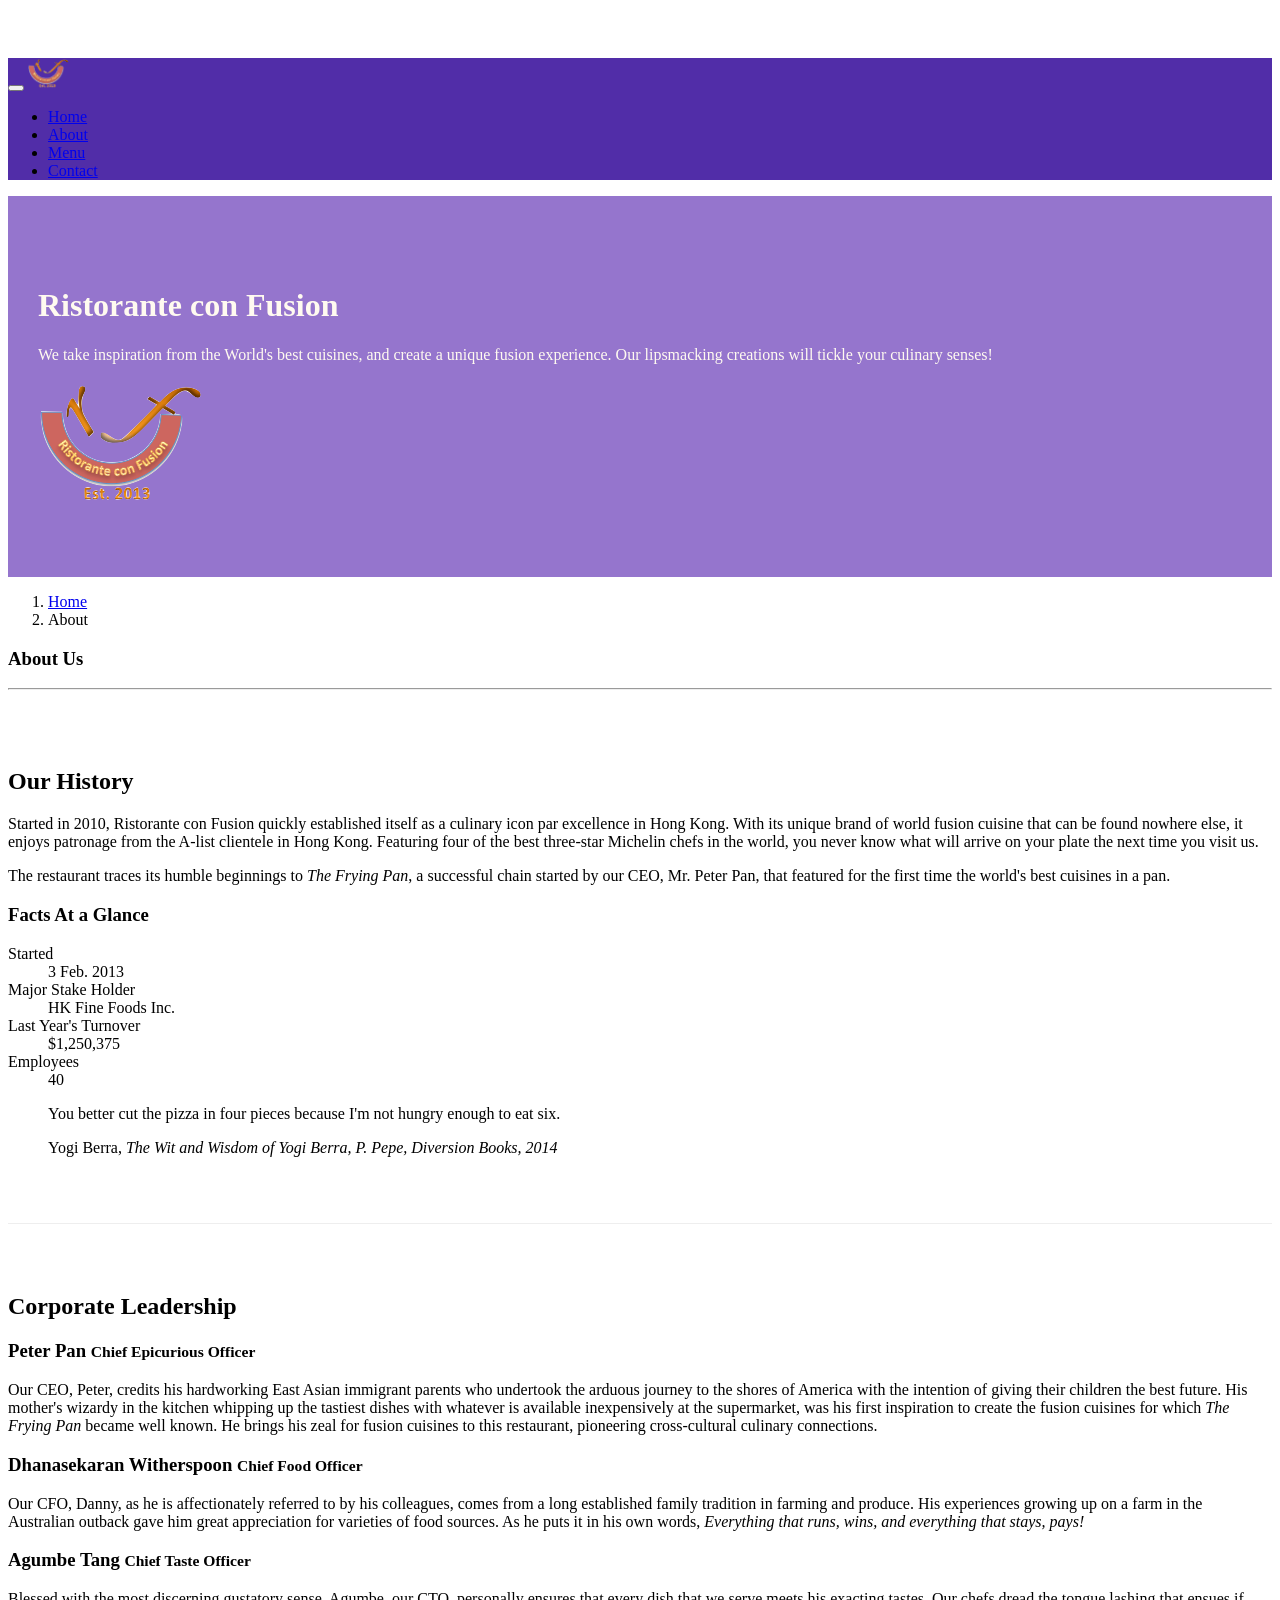
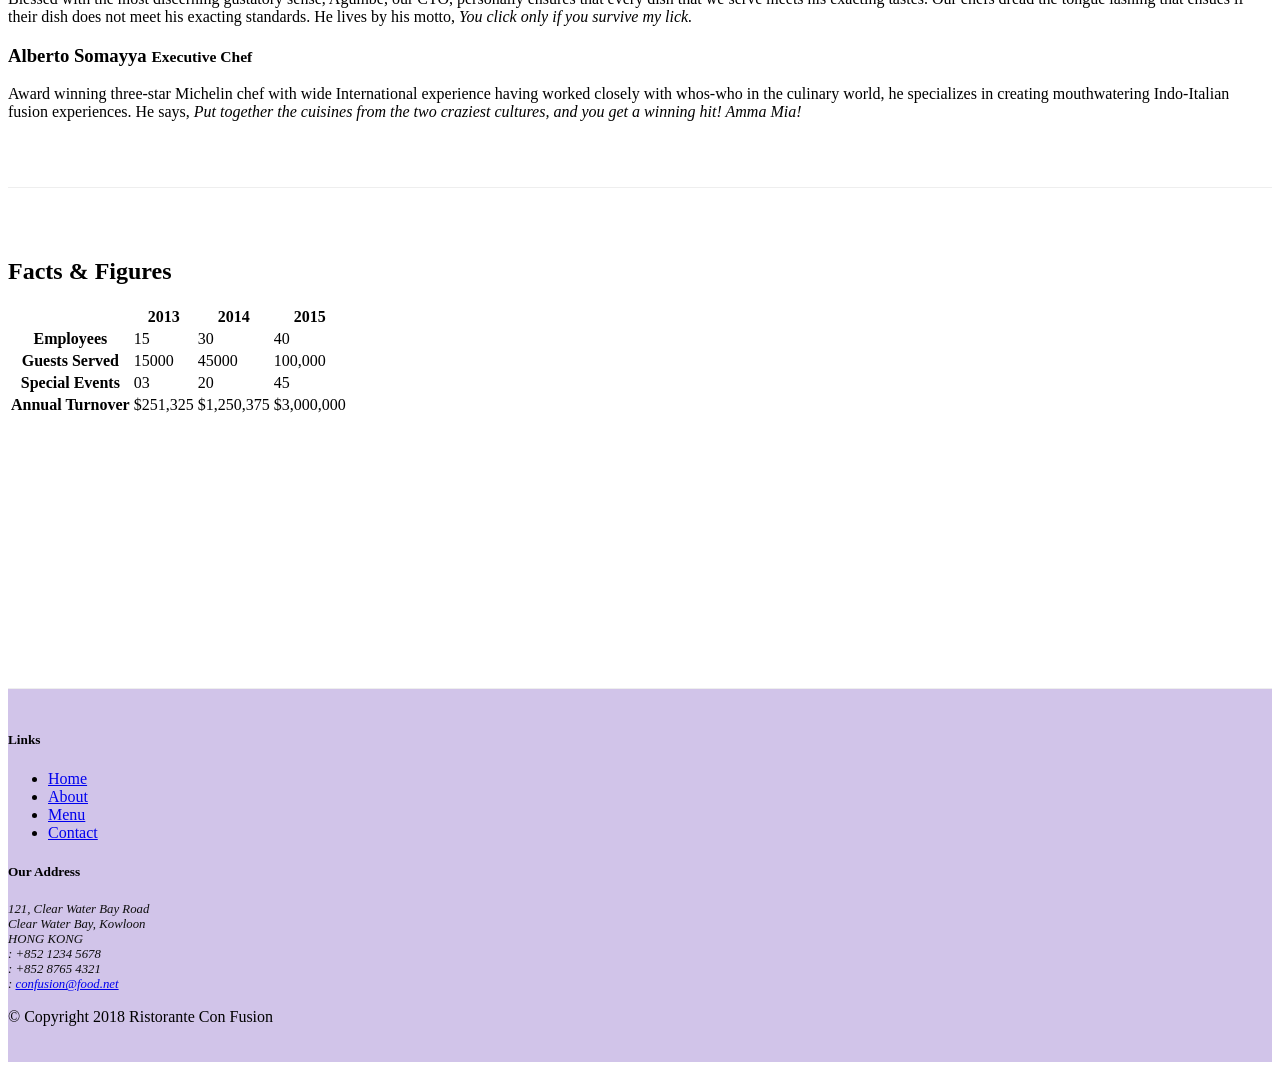
==== commit 495b5cfc: "Accordian" ====
--- a/aboutus.html
+++ b/aboutus.html
@@ -156,87 +156,115 @@
       <div class="row row-content align-items-center">
         <div class="col-12 col-sm-12">
           <h2>Corporate Leadership</h2>
-          <ul class="nav nav-tabs">
-            <li class="nav-item">
-              <a
-                class="nav-link active"
-                href="#peter"
-                role="tab"
-                data-toggle="tab"
-                >Peter Pan, CEO</a
-              >
-            </li>
-            <li class="nav-item">
-              <a class="nav-link" href="#danny" role="tab" data-toggle="tab"
-                >Danny Witherspoon, CFO</a
-              >
-            </li>
-            <li class="nav-item">
-              <a class="nav-link" href="#agumbe" role="tab" data-toggle="tab"
-                >Agumbe Tang, CTO</a
-              >
-            </li>
-            <li class="nav-item">
-              <a class="nav-link" href="#alberto" role="tab" data-toggle="tab"
-                >Alberto Somayya, Exec. Chef</a
-              >
-            </li>
-          </ul>
-          <div class="tab-content">
-            <div role="tabpanel" class="tab-pane fade show active" id="peter">
-              <h3>Peter Pan <small>Chief Epicurious Officer</small></h3>
-              <p class="d-none d-sm-block">
-                Our CEO, Peter, credits his hardworking East Asian immigrant
-                parents who undertook the arduous journey to the shores of
-                America with the intention of giving their children the best
-                future. His mother's wizardy in the kitchen whipping up the
-                tastiest dishes with whatever is available inexpensively at the
-                supermarket, was his first inspiration to create the fusion
-                cuisines for which
-                <em>The Frying Pan</em> became well known. He brings his zeal
-                for fusion cuisines to this restaurant, pioneering
-                cross-cultural culinary connections.
-              </p>
-            </div>
-            <div role="tabpanel" class="tab-pane fade" id="danny">
-              <h3>
-                Dhanasekaran Witherspoon <small>Chief Food Officer</small>
-              </h3>
-              <p class="d-none d-sm-block">
-                Our CFO, Danny, as he is affectionately referred to by his
-                colleagues, comes from a long established family tradition in
-                farming and produce. His experiences growing up on a farm in the
-                Australian outback gave him great appreciation for varieties of
-                food sources. As he puts it in his own words,
-                <em
-                  >Everything that runs, wins, and everything that stays,
-                  pays!</em
-                >
-              </p>
-            </div>
-            <div role="tabpanel" class="tab-pane fade" id="agumbe">
-              <h3>Agumbe Tang <small>Chief Taste Officer</small></h3>
-              <p class="d-none d-sm-block">
-                Blessed with the most discerning gustatory sense, Agumbe, our
-                CTO, personally ensures that every dish that we serve meets his
-                exacting tastes. Our chefs dread the tongue lashing that ensues
-                if their dish does not meet his exacting standards. He lives by
-                his motto,
-                <em>You click only if you survive my lick.</em>
-              </p>
-            </div>
-            <div role="tabpanel" class="tab-pane fade" id="alberto">
-              <h3>Alberto Somayya <small>Executive Chef</small></h3>
-              <p class="d-none d-sm-block">
-                Award winning three-star Michelin chef with wide International
-                experience having worked closely with whos-who in the culinary
-                world, he specializes in creating mouthwatering Indo-Italian
-                fusion experiences. He says,
-                <em
-                  >Put together the cuisines from the two craziest cultures, and
-                  you get a winning hit! Amma Mia!</em
-                >
-              </p>
+
+          <div class="accordian">
+            <div class="card">
+              <div class="card-header" role="tab" id="peterhead">
+                <h3 class="mb-0">
+                  <a data-toggle="collapse" data-target="#peter">
+                    Peter Pan <small>Chief Epicurious Officer</small>
+                  </a>
+                </h3>
+              </div>
+              <div class="collapse show" id="peter" data-parent="#accordion">
+                <div class="card-body">
+                  <p class="d-none d-sm-block">
+                    Our CEO, Peter, credits his hardworking East Asian immigrant
+                    parents who undertook the arduous journey to the shores of
+                    America with the intention of giving their children the best
+                    future. His mother's wizardy in the kitchen whipping up the
+                    tastiest dishes with whatever is available inexpensively at
+                    the supermarket, was his first inspiration to create the
+                    fusion cuisines for which
+                    <em>The Frying Pan</em> became well known. He brings his
+                    zeal for fusion cuisines to this restaurant, pioneering
+                    cross-cultural culinary connections.
+                  </p>
+                </div>
+              </div>
+            </div>
+
+            <div class="card">
+              <div class="card-header" role="tab" id="dannyhead">
+                <h3 class="mb-0">
+                  <a
+                    class="collapsed"
+                    data-toggle="collapse"
+                    data-target="#danny"
+                  >
+                    Dhanasekaran Witherspoon <small>Chief Food Officer</small>
+                  </a>
+                </h3>
+              </div>
+              <div class="collapse" id="danny" data-parent="#accordion">
+                <div class="card-body">
+                  <p class="d-none d-sm-block">
+                    Our CFO, Danny, as he is affectionately referred to by his
+                    colleagues, comes from a long established family tradition
+                    in farming and produce. His experiences growing up on a farm
+                    in the Australian outback gave him great appreciation for
+                    varieties of food sources. As he puts it in his own words,
+                    <em
+                      >Everything that runs, wins, and everything that stays,
+                      pays!</em
+                    >
+                  </p>
+                </div>
+              </div>
+            </div>
+
+            <div class="card">
+              <div class="card-header" role="tab" id="agumbehead">
+                <h3 class="mb-0">
+                  <a
+                    class="collapsed"
+                    data-toggle="collapse"
+                    data-target="#agumbe"
+                  >
+                    Agumbe Tang <small>Chief Taste Officer</small>
+                  </a>
+                </h3>
+              </div>
+              <div class="collapse" id="agumbe" data-parent="#accordion">
+                <div class="card-body">
+                  <p class="d-none d-sm-block">
+                    Blessed with the most discerning gustatory sense, Agumbe,
+                    our CTO, personally ensures that every dish that we serve
+                    meets his exacting tastes. Our chefs dread the tongue
+                    lashing that ensues if their dish does not meet his exacting
+                    standards. He lives by his motto,
+                    <em>You click only if you survive my lick.</em>
+                  </p>
+                </div>
+              </div>
+            </div>
+
+            <div class="card">
+              <div class="card-header" role="tab" id="albertohead">
+                <h3 class="mb-0">
+                  <a
+                    class="collapsed"
+                    data-toggle="collapse"
+                    data-target="#alberto"
+                  >
+                    Alberto Somayya <small>Executive Chef</small>
+                  </a>
+                </h3>
+              </div>
+              <div class="collapse" id="alberto" data-parent="#accordion">
+                <div class="card-body">
+                  <p class="d-none d-sm-block">
+                    Award winning three-star Michelin chef with wide
+                    International experience having worked closely with whos-who
+                    in the culinary world, he specializes in creating
+                    mouthwatering Indo-Italian fusion experiences. He says,
+                    <em
+                      >Put together the cuisines from the two craziest cultures,
+                      and you get a winning hit! Amma Mia!</em
+                    >
+                  </p>
+                </div>
+              </div>
             </div>
           </div>
         </div>
